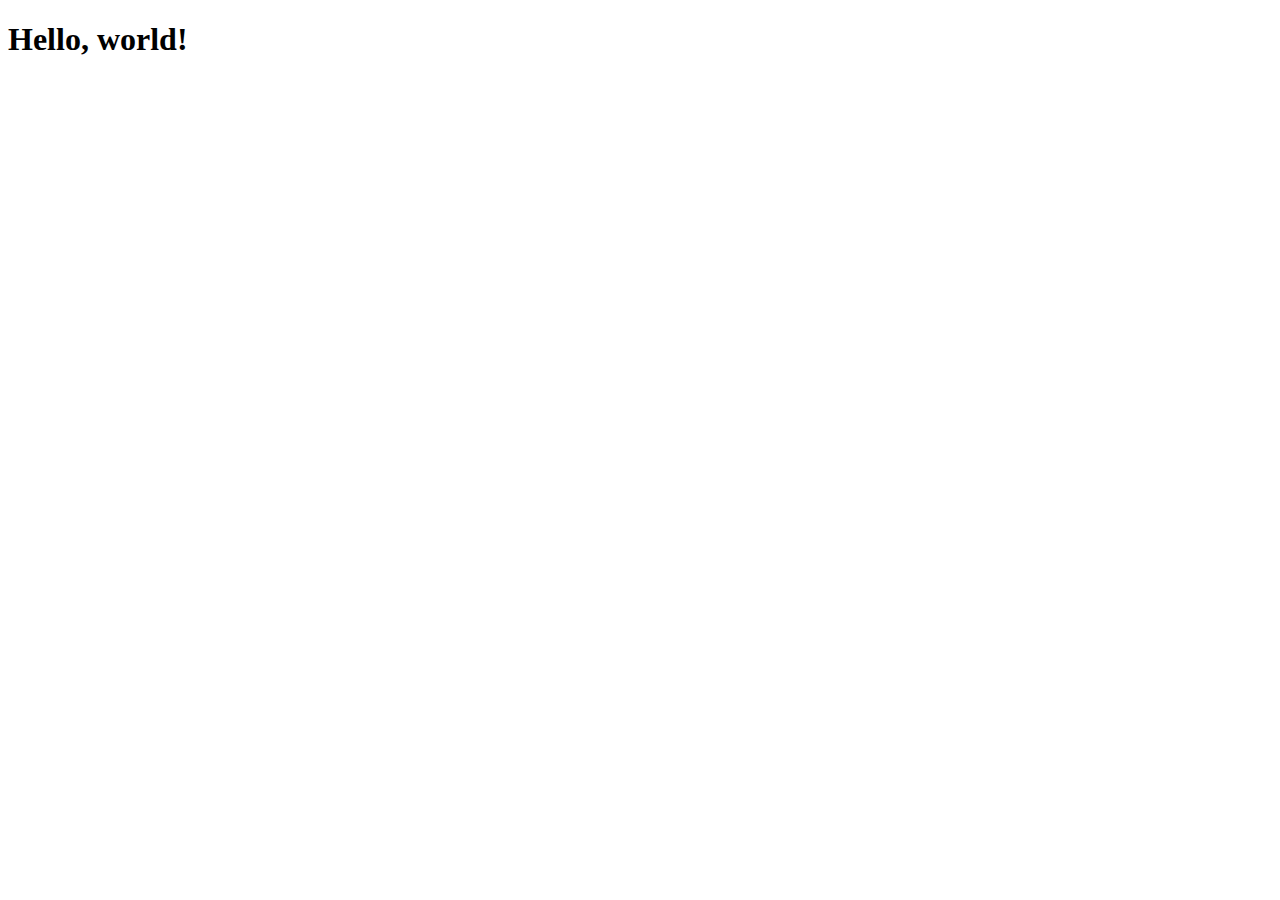
==== index.html @ 58d7a134 "Agrego index" ====
<!doctype html>
<html lang="es">

<head>
    <!-- Required meta tags -->
    <meta charset="utf-8">
    <meta name="viewport" content="width=device-width, initial-scale=1">

    <!-- Bootstrap CSS -->
    <link href="https://cdn.jsdelivr.net/npm/bootstrap@5.0.2/dist/css/bootstrap.min.css" rel="stylesheet"
        integrity="sha384-EVSTQN3/azprG1Anm3QDgpJLIm9Nao0Yz1ztcQTwFspd3yD65VohhpuuCOmLASjC" crossorigin="anonymous">

    <title>Hello, world!</title>
</head>

<body>
    <h1>Hello, world!</h1>

    <!-- Optional JavaScript; choose one of the two! -->

    <!-- Option 1: Bootstrap Bundle with Popper -->
    <script src="https://cdn.jsdelivr.net/npm/bootstrap@5.0.2/dist/js/bootstrap.bundle.min.js"
        integrity="sha384-MrcW6ZMFYlzcLA8Nl+NtUVF0sA7MsXsP1UyJoMp4YLEuNSfAP+JcXn/tWtIaxVXM"
        crossorigin="anonymous"></script>

    <!-- Option 2: Separate Popper and Bootstrap JS -->
    <!--
    <script src="https://cdn.jsdelivr.net/npm/@popperjs/core@2.9.2/dist/umd/popper.min.js" integrity="sha384-IQsoLXl5PILFhosVNubq5LC7Qb9DXgDA9i+tQ8Zj3iwWAwPtgFTxbJ8NT4GN1R8p" crossorigin="anonymous"></script>
    <script src="https://cdn.jsdelivr.net/npm/bootstrap@5.0.2/dist/js/bootstrap.min.js" integrity="sha384-cVKIPhGWiC2Al4u+LWgxfKTRIcfu0JTxR+EQDz/bgldoEyl4H0zUF0QKbrJ0EcQF" crossorigin="anonymous"></script>
    -->
</body>

</html>
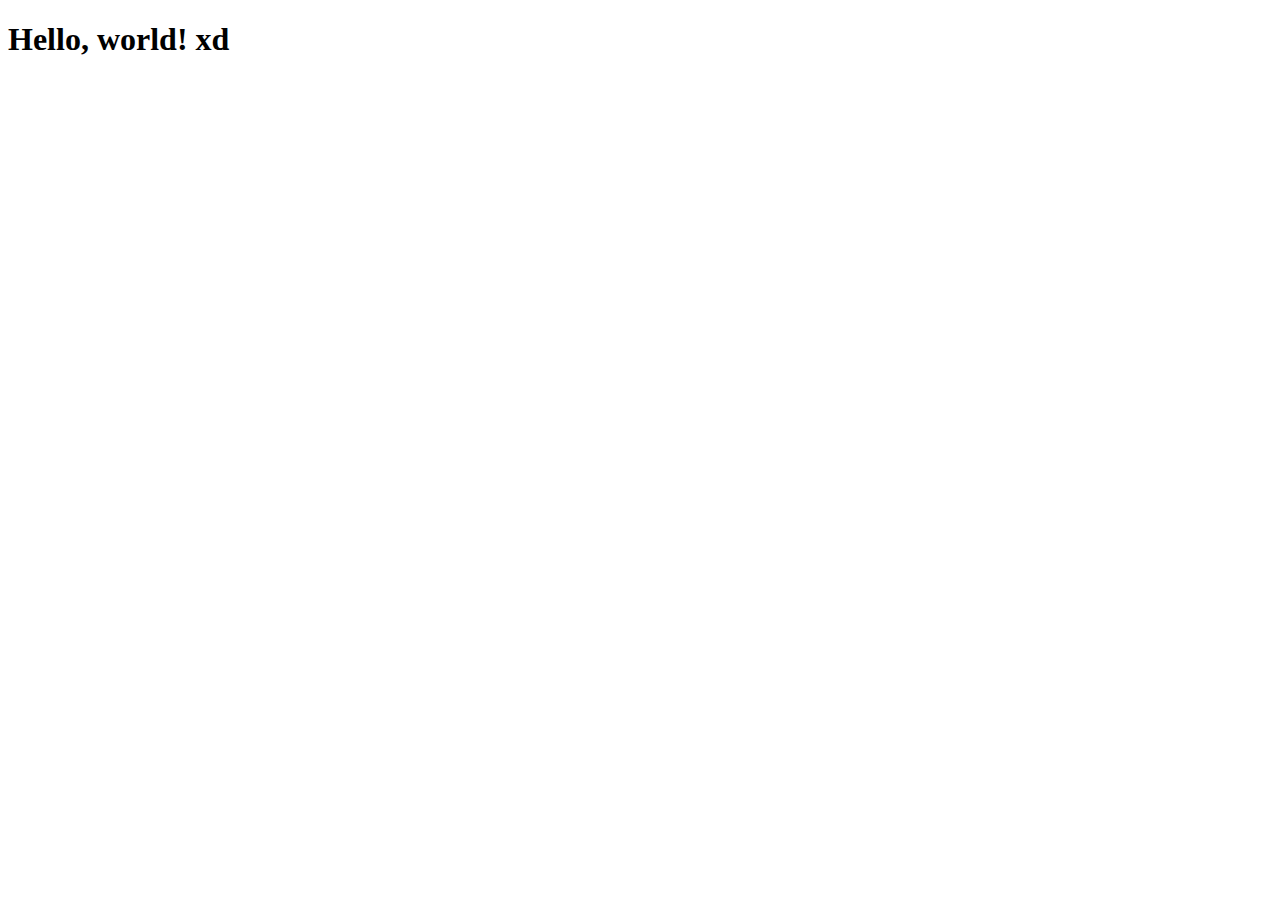
==== commit 096b0273: "Comentario de prueba" ====
--- a/index.html
+++ b/index.html
@@ -14,7 +14,7 @@
 </head>
 
 <body>
-    <h1>Hello, world!</h1>
+    <h1>Hello, world! xd</h1>
 
     <!-- Optional JavaScript; choose one of the two! -->
 
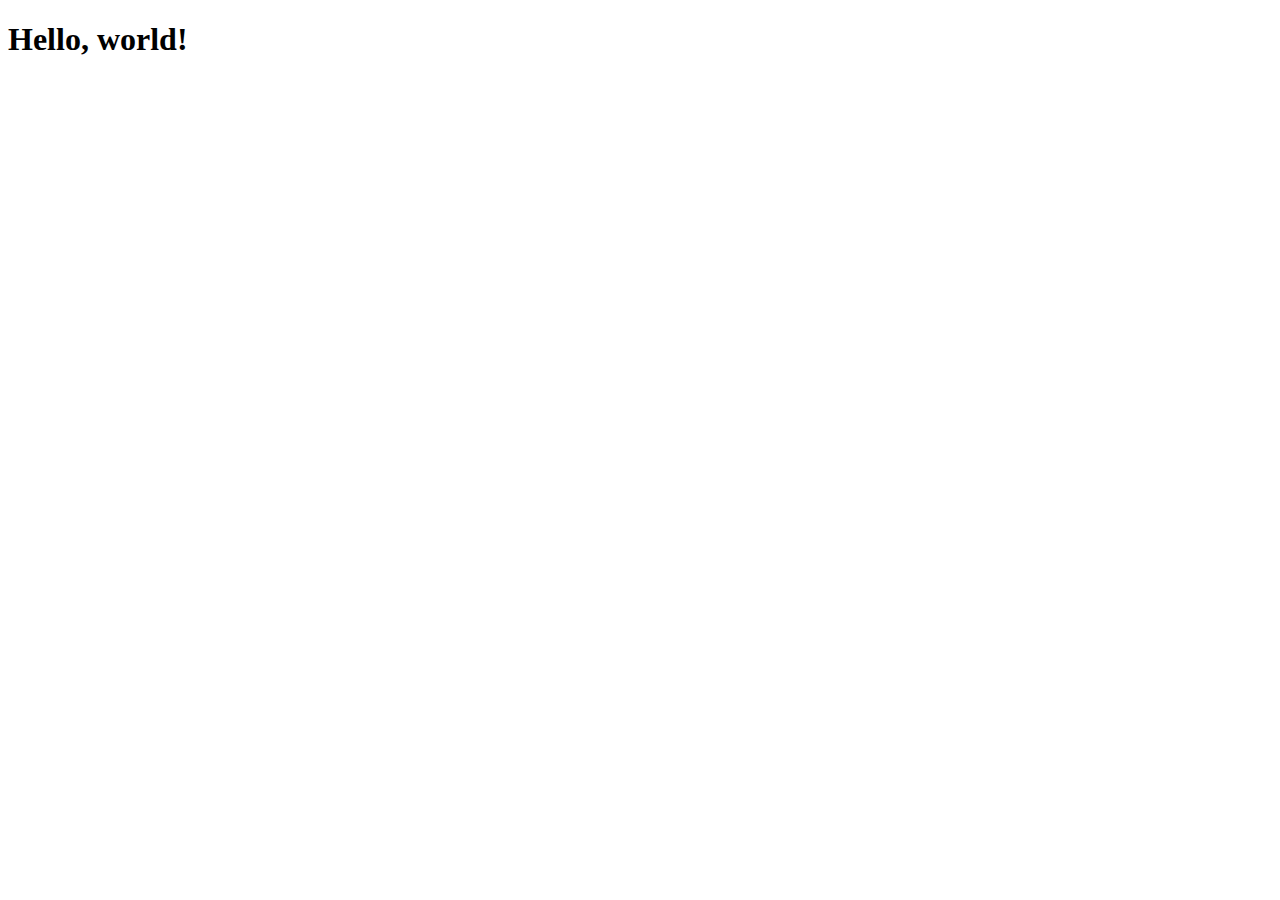
==== commit 022bb5bf: "Comentario de prueba" ====
--- a/index.html
+++ b/index.html
@@ -14,7 +14,7 @@
 </head>
 
 <body>
-    <h1>Hello, world! xd</h1>
+    <h1>Hello, world!</h1>
 
     <!-- Optional JavaScript; choose one of the two! -->
 
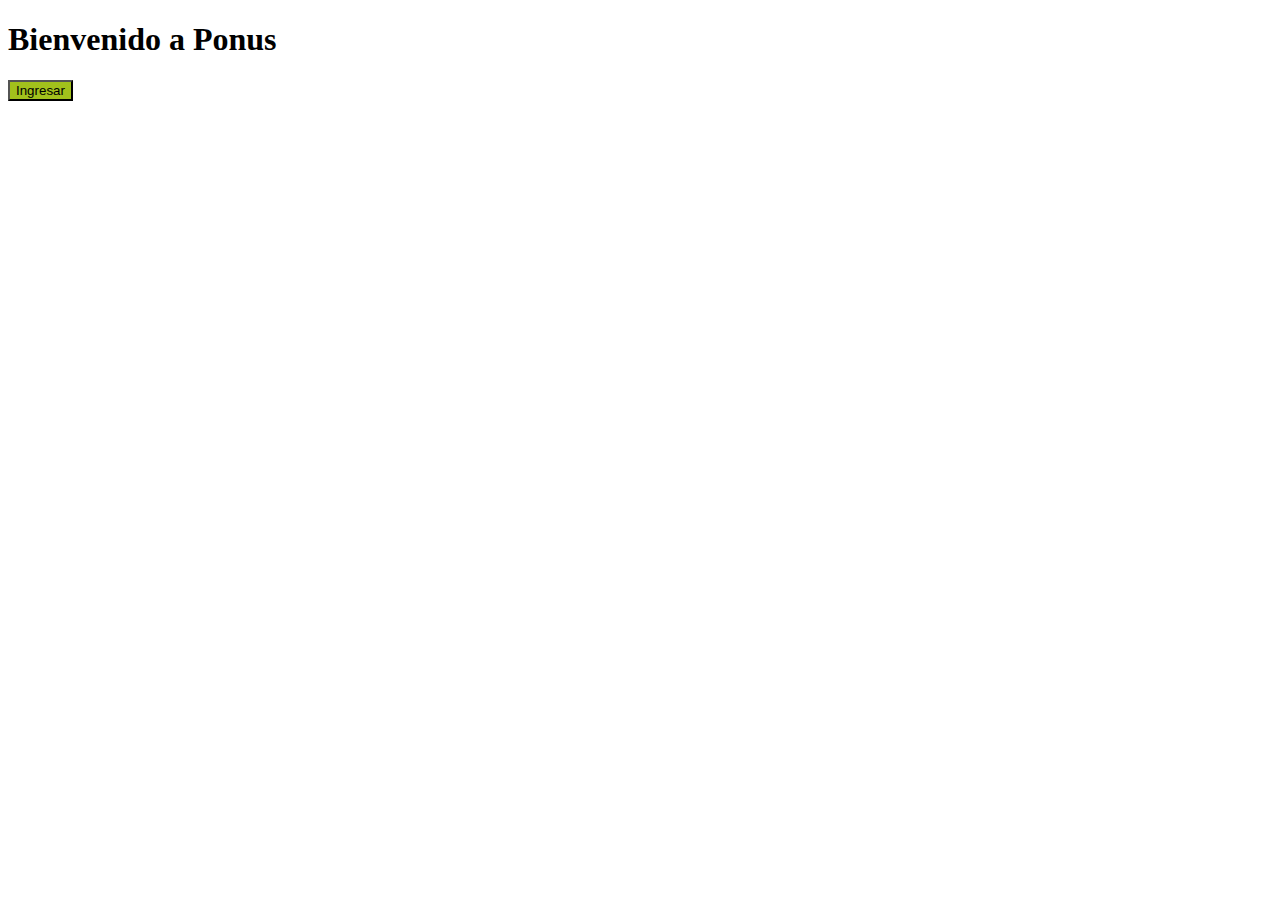
==== commit 29dbb2e1: "Added company user login" ====
--- a/index.html
+++ b/index.html
@@ -9,25 +9,30 @@
     <!-- Bootstrap CSS -->
     <link href="https://cdn.jsdelivr.net/npm/bootstrap@5.0.2/dist/css/bootstrap.min.css" rel="stylesheet"
         integrity="sha384-EVSTQN3/azprG1Anm3QDgpJLIm9Nao0Yz1ztcQTwFspd3yD65VohhpuuCOmLASjC" crossorigin="anonymous">
-
-    <title>Hello, world!</title>
+    <link rel="stylesheet" href="css/buttons.css">
+    <title>Ponus</title>
 </head>
 
 <body>
-    <h1>Hello, world!</h1>
+    <div class="container-fluid">
+        <div class="row">
+            <div class="col-sm-1" style="background-color: #A2C11C">
+                
+            </div>
+            <div class="col">
+                <div class="d-flex justify-content-center">
+                    <h1>Bienvenido a Ponus</h1>
+                </div>
+                <div class="d-grid gap-2 col-6 mx-auto">
+                    <button class="btn btn-primary" type="button" id="login">Ingresar</button>
+                </div>
+            </div>
+        </div>
 
-    <!-- Optional JavaScript; choose one of the two! -->
-
-    <!-- Option 1: Bootstrap Bundle with Popper -->
-    <script src="https://cdn.jsdelivr.net/npm/bootstrap@5.0.2/dist/js/bootstrap.bundle.min.js"
-        integrity="sha384-MrcW6ZMFYlzcLA8Nl+NtUVF0sA7MsXsP1UyJoMp4YLEuNSfAP+JcXn/tWtIaxVXM"
-        crossorigin="anonymous"></script>
-
-    <!-- Option 2: Separate Popper and Bootstrap JS -->
-    <!--
-    <script src="https://cdn.jsdelivr.net/npm/@popperjs/core@2.9.2/dist/umd/popper.min.js" integrity="sha384-IQsoLXl5PILFhosVNubq5LC7Qb9DXgDA9i+tQ8Zj3iwWAwPtgFTxbJ8NT4GN1R8p" crossorigin="anonymous"></script>
-    <script src="https://cdn.jsdelivr.net/npm/bootstrap@5.0.2/dist/js/bootstrap.min.js" integrity="sha384-cVKIPhGWiC2Al4u+LWgxfKTRIcfu0JTxR+EQDz/bgldoEyl4H0zUF0QKbrJ0EcQF" crossorigin="anonymous"></script>
-    -->
+    </div>
 </body>
-
+<script src="https://cdn.jsdelivr.net/npm/bootstrap@5.0.2/dist/js/bootstrap.bundle.min.js"
+    integrity="sha384-MrcW6ZMFYlzcLA8Nl+NtUVF0sA7MsXsP1UyJoMp4YLEuNSfAP+JcXn/tWtIaxVXM"
+    crossorigin="anonymous"></script>
+<script src="js/index.js"></script>
 </html>--- a/css/buttons.css
+++ b/css/buttons.css
@@ -0,0 +1,3 @@
+.btn-primary, .btn-primary:hover, .btn-primary:active, .btn-primary:visited {
+    background-color: #A2C11C !important;
+}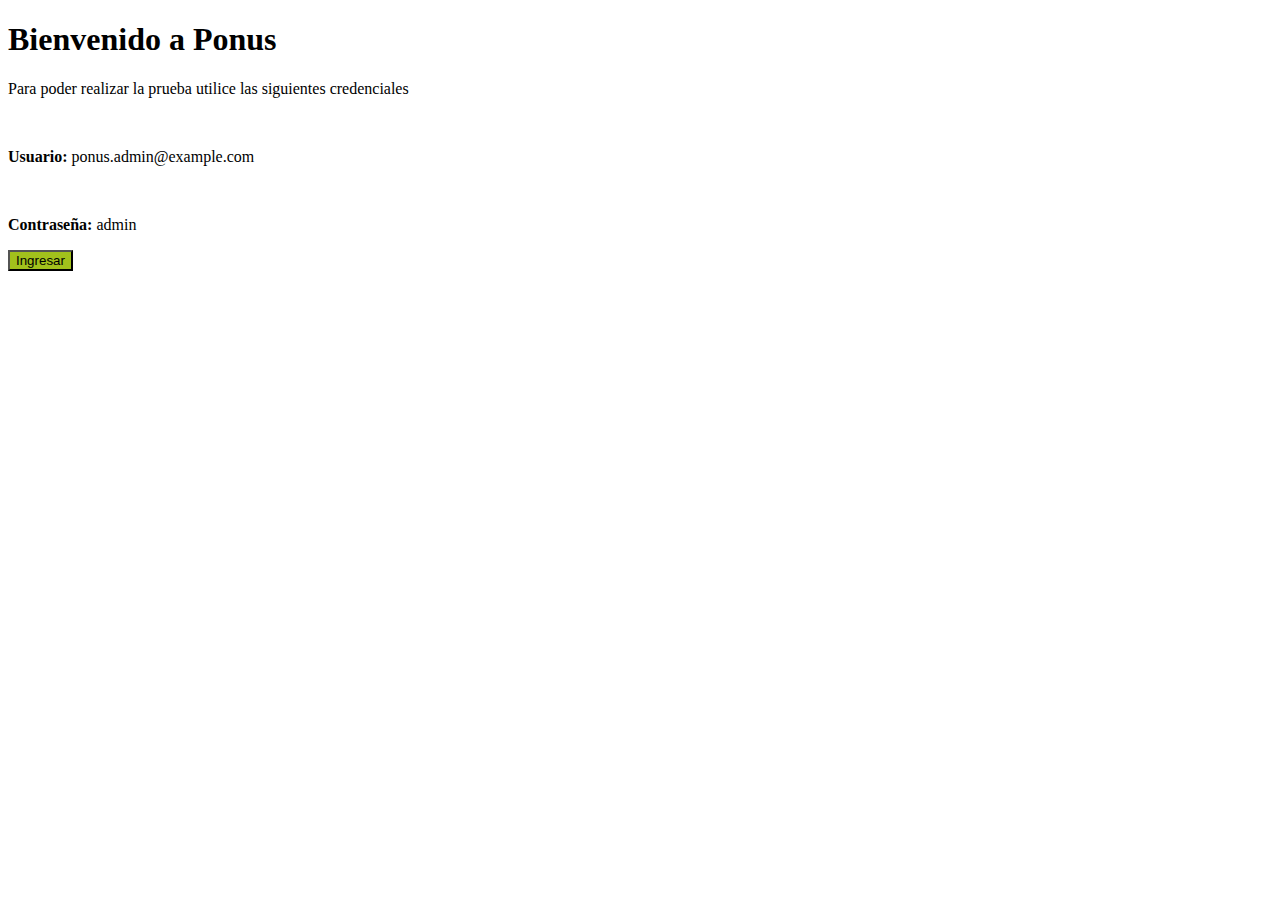
==== commit 71bcf572: "Added changes for postulants in the prototype" ====
--- a/index.html
+++ b/index.html
@@ -23,6 +23,17 @@
                 <div class="d-flex justify-content-center">
                     <h1>Bienvenido a Ponus</h1>
                 </div>
+                <div class="d-flex justify-content-center">
+                    <p>Para poder realizar la prueba utilice las siguientes credenciales </p><br>
+                    
+                </div>
+                <div class="d-flex justify-content-center">
+                    <p><b>Usuario: </b>ponus.admin@example.com</p><br>
+                    
+                </div>
+                <div class="d-flex justify-content-center">
+                    <p><b>Contraseña: </b>admin</p>
+                </div>
                 <div class="d-grid gap-2 col-6 mx-auto">
                     <button class="btn btn-primary" type="button" id="login">Ingresar</button>
                 </div>
